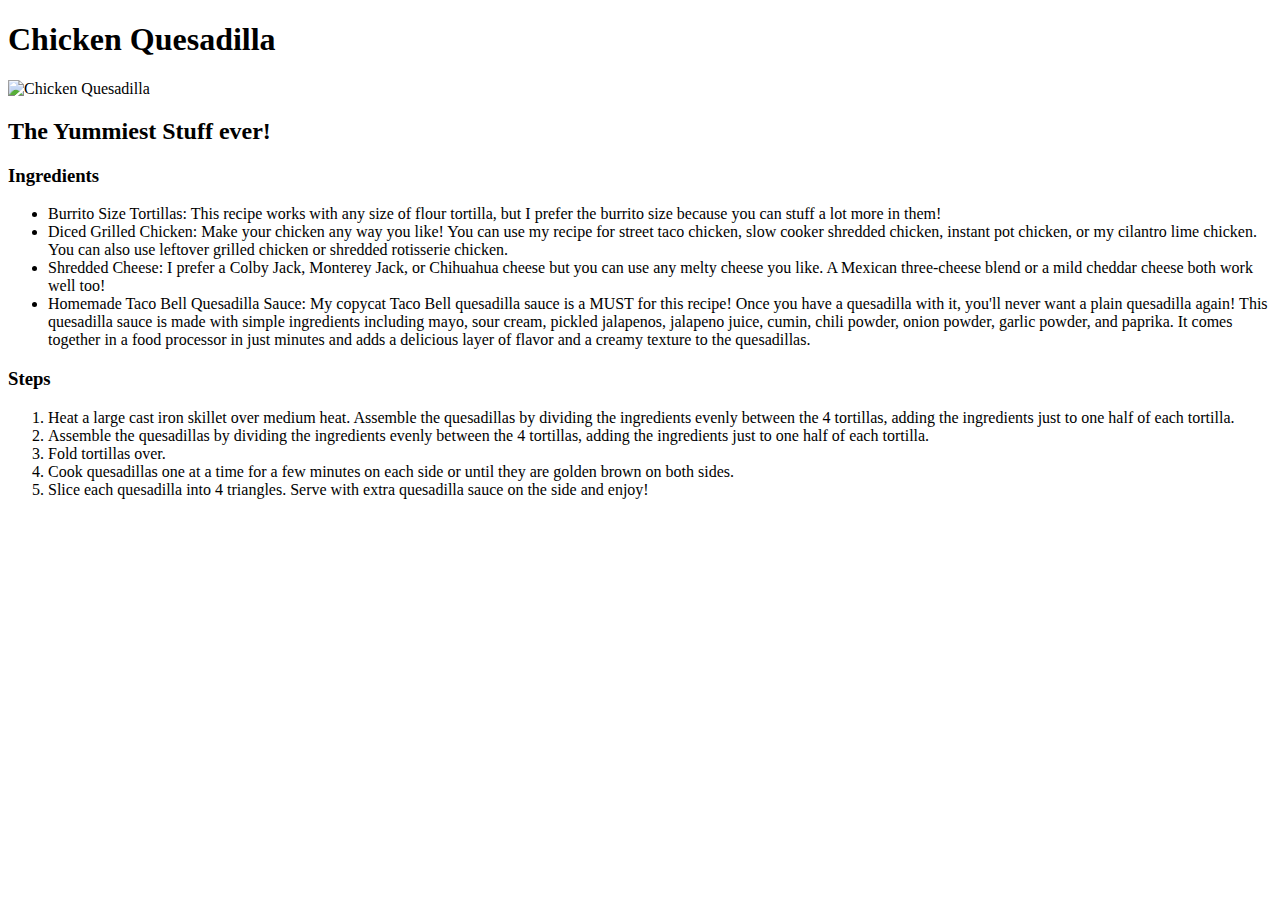
==== recipes/chicken-quesadilla.html @ 7d12afc6 "Add 4 new HTML pages for Odin's top 3 recipes" ====
<!DOCTYPE html>
<html>
    <head>
        <meta charset="UTF-8">
        <title>Chicken Quesadilla</title>
    </head>
    <body>
        <h1>Chicken Quesadilla</h1>
        <img src="https://midwestfoodieblog.com/wp-content/uploads/2023/04/FINAL-chicken-quesadilla-1.jpg" alt="Chicken Quesadilla" height="400">

        <h2>The Yummiest Stuff ever!</h2>

        <h3>Ingredients</h3>
        <ul>
            <li>Burrito Size Tortillas: This recipe works with any size of flour tortilla, but I prefer the burrito size because you can stuff a lot more in them!</li>
            <li>Diced Grilled Chicken: Make your chicken any way you like! You can use my recipe for street taco chicken, slow cooker shredded chicken, instant pot chicken, or my cilantro lime chicken. You can also use leftover grilled chicken or shredded rotisserie chicken.
            </li>
            <li>Shredded Cheese: I prefer a Colby Jack, Monterey Jack, or Chihuahua cheese but you can use any melty cheese you like. A Mexican three-cheese blend or a mild cheddar cheese both work well too!
            </li>
            <li>Homemade Taco Bell Quesadilla Sauce: My copycat Taco Bell quesadilla sauce is a MUST for this recipe! Once you have a quesadilla with it, you'll never want a plain quesadilla again! This quesadilla sauce is made with simple ingredients including mayo, sour cream, pickled jalapenos, jalapeno juice, cumin, chili powder, onion powder, garlic powder, and paprika. It comes together in a food processor in just minutes and adds a delicious layer of flavor and a creamy texture to the quesadillas.</li>
        </ul>

        <h3>Steps</h3>
        <ol>
            <li>Heat a large cast iron skillet over medium heat. Assemble the quesadillas by dividing the ingredients evenly between the 4 tortillas, adding the ingredients just to one half of each tortilla.</li>
            <li>Assemble the quesadillas by dividing the ingredients evenly between the 4 tortillas, adding the ingredients just to one half of each tortilla.</li>
            <li>Fold tortillas over.</li>
            <li>Cook quesadillas one at a time for a few minutes on each side or until they are golden brown on both sides.</li> 
            <li>Slice each quesadilla into 4 triangles. Serve with extra quesadilla sauce on the side and enjoy!</li>
        </ol>
    </body>
</html>
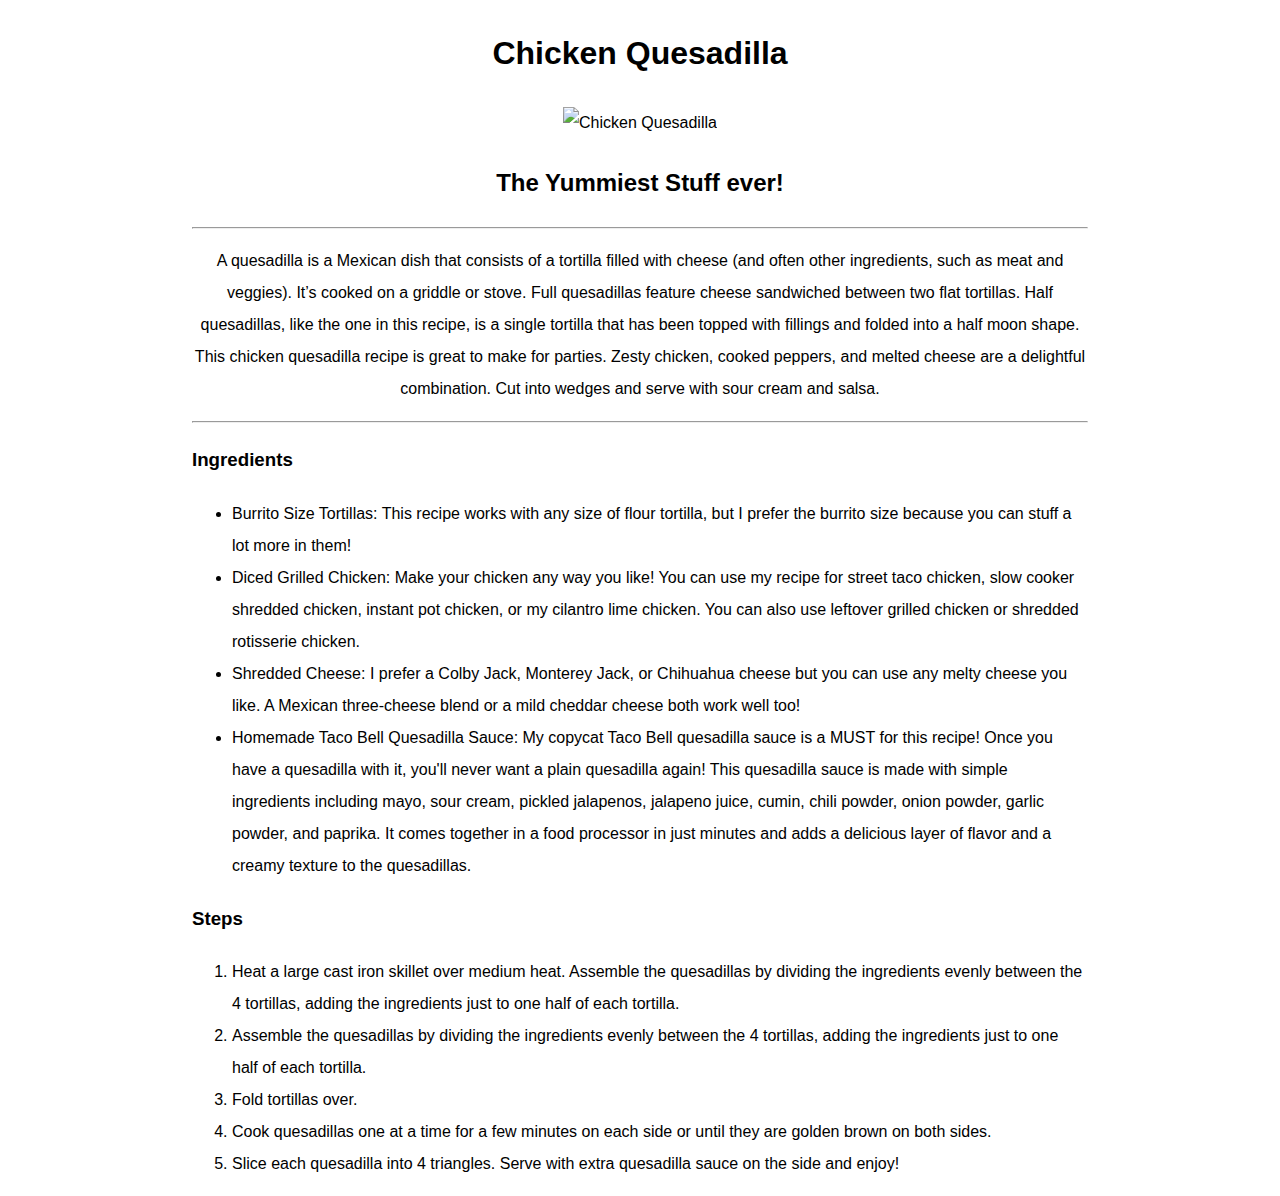
==== commit 1ec35e71: "Added CSS formatting to this project." ====
--- a/recipes/chicken-quesadilla.html
+++ b/recipes/chicken-quesadilla.html
@@ -2,15 +2,20 @@
 <html>
     <head>
         <meta charset="UTF-8">
+        <link rel="stylesheet" href="../styles.css">
         <title>Chicken Quesadilla</title>
     </head>
     <body>
         <h1>Chicken Quesadilla</h1>
-        <img src="https://midwestfoodieblog.com/wp-content/uploads/2023/04/FINAL-chicken-quesadilla-1.jpg" alt="Chicken Quesadilla" height="400">
+        <img src="https://midwestfoodieblog.com/wp-content/uploads/2023/04/FINAL-chicken-quesadilla-1.jpg" alt="Chicken Quesadilla">
 
         <h2>The Yummiest Stuff ever!</h2>
 
-        <h3>Ingredients</h3>
+        <hr>
+        <p>A quesadilla is a Mexican dish that consists of a tortilla filled with cheese (and often other ingredients, such as meat and veggies). It’s cooked on a griddle or stove. Full quesadillas feature cheese sandwiched between two flat tortillas. Half quesadillas, like the one in this recipe, is a single tortilla that has been topped with fillings and folded into a half moon shape. This chicken quesadilla recipe is great to make for parties. Zesty chicken, cooked peppers, and melted cheese are a delightful combination. Cut into wedges and serve with sour cream and salsa.</p>
+        <hr>
+        <div class="center-align-body">
+            <h3>Ingredients</h3>
         <ul>
             <li>Burrito Size Tortillas: This recipe works with any size of flour tortilla, but I prefer the burrito size because you can stuff a lot more in them!</li>
             <li>Diced Grilled Chicken: Make your chicken any way you like! You can use my recipe for street taco chicken, slow cooker shredded chicken, instant pot chicken, or my cilantro lime chicken. You can also use leftover grilled chicken or shredded rotisserie chicken.
@@ -28,5 +33,6 @@
             <li>Cook quesadillas one at a time for a few minutes on each side or until they are golden brown on both sides.</li> 
             <li>Slice each quesadilla into 4 triangles. Serve with extra quesadilla sauce on the side and enjoy!</li>
         </ol>
+        </div>
     </body>
 </html>--- a/styles.css
+++ b/styles.css
@@ -0,0 +1,30 @@
+* {
+    line-height: 2;
+    font-family: Arial, Helvetica, sans-serif;
+}
+body {
+    margin-left: auto;
+    margin-right: auto;
+    width: 70%;
+    text-align: center;   
+}
+
+.center-align-body {
+    text-align: left;
+}
+
+.home-page-list {
+    list-style: none;
+}
+
+img {
+    width: 200px;
+    height: auto;
+}
+
+table {
+    margin-left: auto;
+    margin-right: auto;
+    border-collapse: separate;
+    border-spacing: 10px;
+}
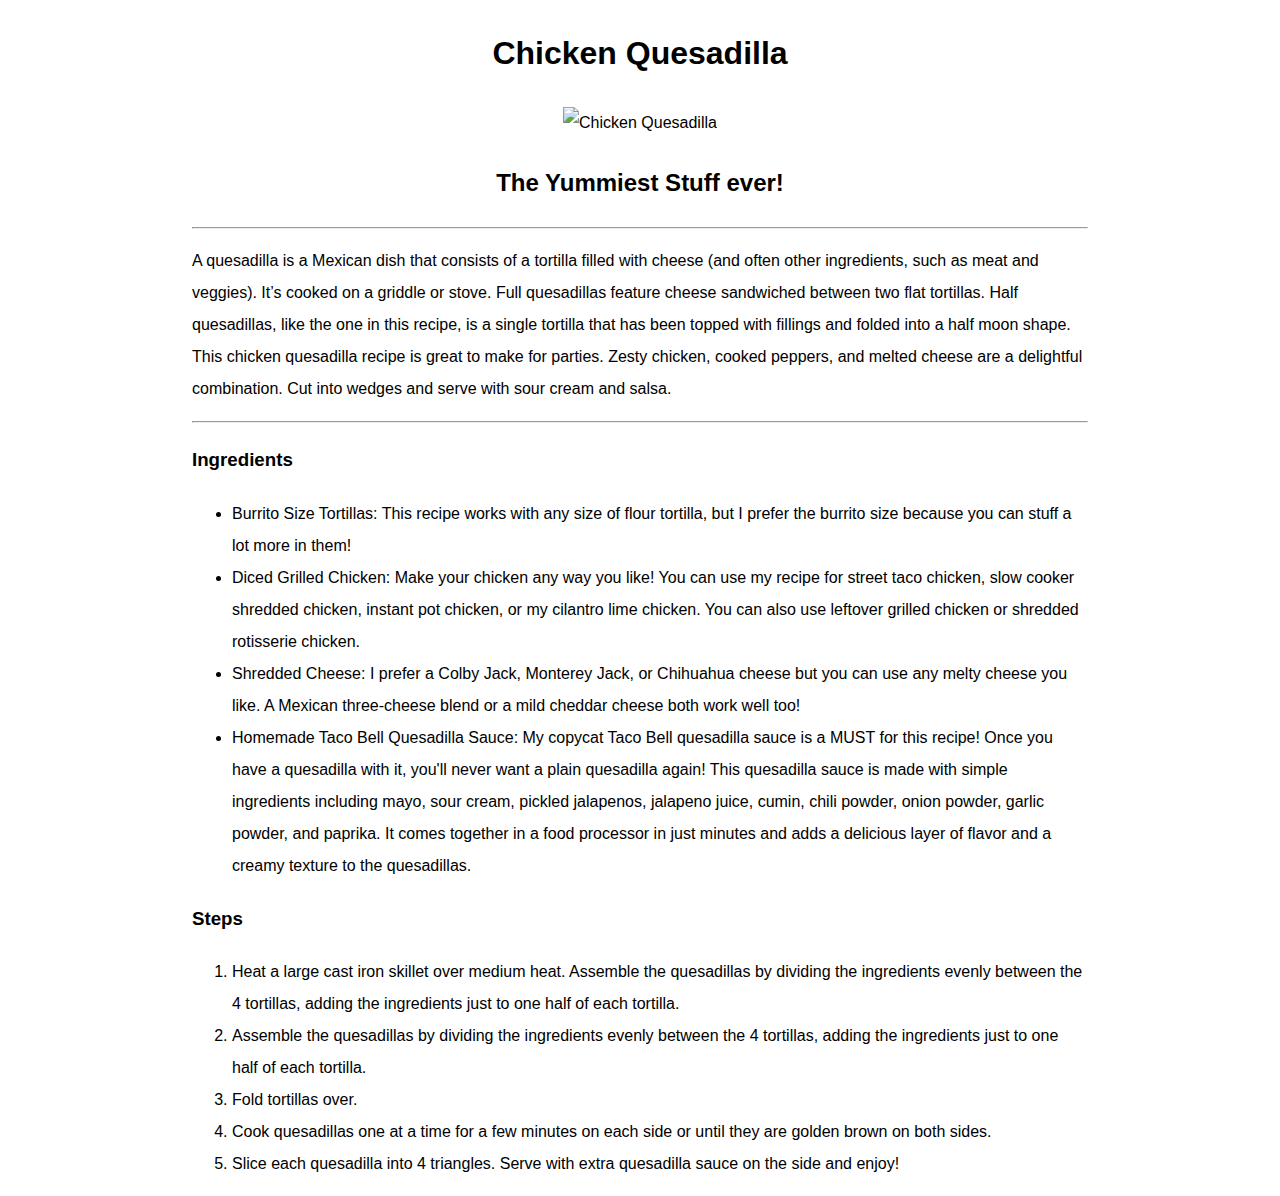
==== commit 7d9cef66: "Updated Chicken Tikka and Chicken Quesadilla files for positioning of a div" ====
--- a/recipes/chicken-quesadilla.html
+++ b/recipes/chicken-quesadilla.html
@@ -12,9 +12,10 @@
         <h2>The Yummiest Stuff ever!</h2>
 
         <hr>
-        <p>A quesadilla is a Mexican dish that consists of a tortilla filled with cheese (and often other ingredients, such as meat and veggies). It’s cooked on a griddle or stove. Full quesadillas feature cheese sandwiched between two flat tortillas. Half quesadillas, like the one in this recipe, is a single tortilla that has been topped with fillings and folded into a half moon shape. This chicken quesadilla recipe is great to make for parties. Zesty chicken, cooked peppers, and melted cheese are a delightful combination. Cut into wedges and serve with sour cream and salsa.</p>
+        <div class="center-align-body">
+            
+            <p>A quesadilla is a Mexican dish that consists of a tortilla filled with cheese (and often other ingredients, such as meat and veggies). It’s cooked on a griddle or stove. Full quesadillas feature cheese sandwiched between two flat tortillas. Half quesadillas, like the one in this recipe, is a single tortilla that has been topped with fillings and folded into a half moon shape. This chicken quesadilla recipe is great to make for parties. Zesty chicken, cooked peppers, and melted cheese are a delightful combination. Cut into wedges and serve with sour cream and salsa.</p>
         <hr>
-        <div class="center-align-body">
             <h3>Ingredients</h3>
         <ul>
             <li>Burrito Size Tortillas: This recipe works with any size of flour tortilla, but I prefer the burrito size because you can stuff a lot more in them!</li>
